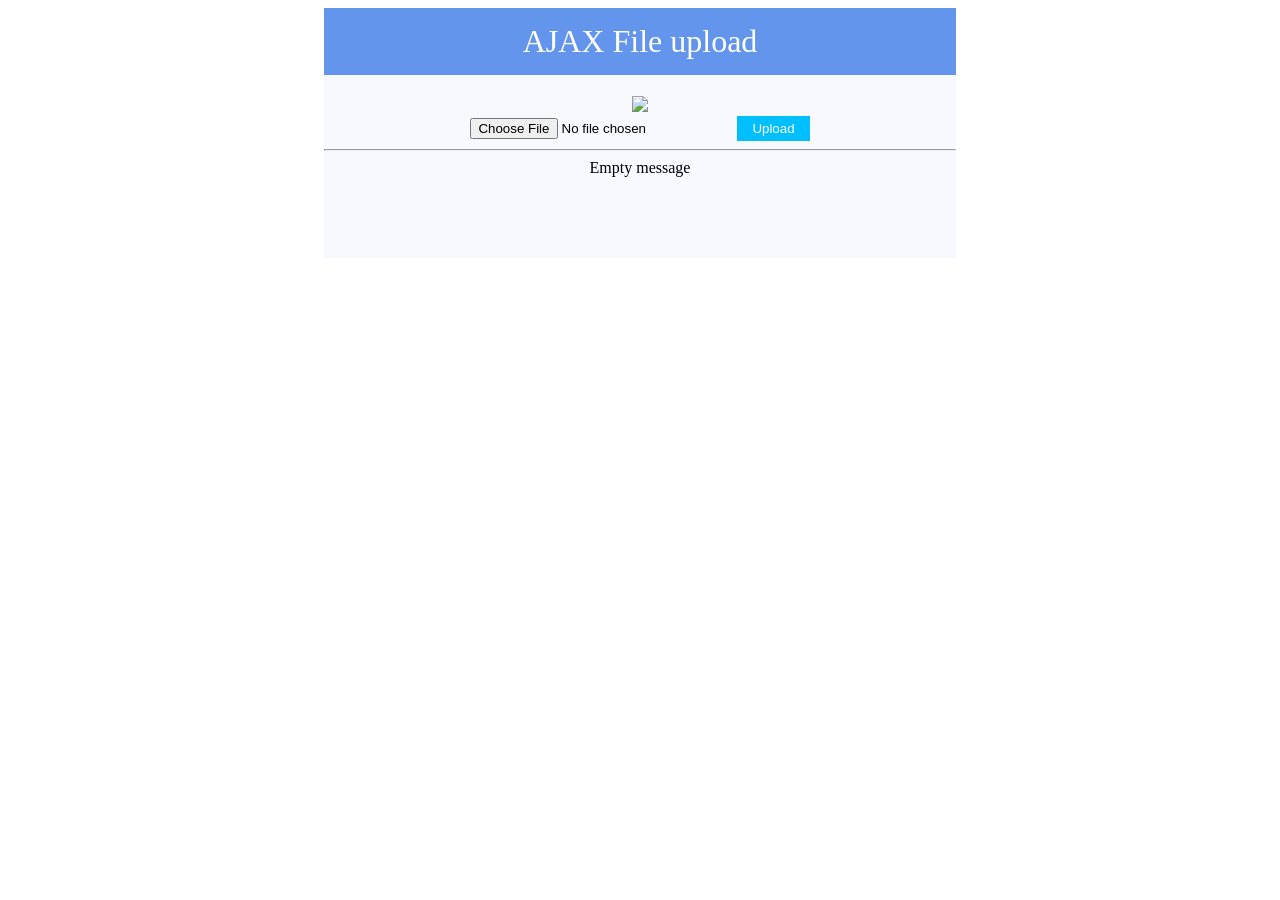
==== modules/web/site/src/main/resources/agartha/demo/index.html @ a9b38124 "Get/Set an image in database with controller" ====
<!DOCTYPE html>
<html lang="en">
<head>
    <meta charset="UTF-8">
    <title>Title</title>
    <style>

        /* Container */
        .container{ margin: 0 auto; border: 0px solid black; width: 50%; height: 250px; border-radius: 3px; background-color: ghostwhite; text-align: center; }
        .container h1{ background-color: cornflowerblue; color: white; font-weight: normal; margin-top: 0px; padding: 15px 5px; text-align: center; }
        /* file */
        #file{ border: 2px solid gray; border-radius: 3px; color: black; padding: 10px 5px; }
        /* Button */
        .button{ border: 0px; background-color: deepskyblue; color: white; padding: 5px 15px; margin-left: 10px; }
    </style>

    <script type="text/javascript" src="//unpkg.com/jquery@3.2.1/dist/jquery.js"></script>
    <script>
        $(document).ready(function (e) {
            $("#uploadForm").on('submit', function (e) {
                $("#message").html("SHIT STARTED");
                e.preventDefault();

                $.ajax({
                    url: "http://localhost:5555/v1/image/123",
                    type: "POST",
                    data: new FormData(this),
                    contentType: false,
                    cache: false,
                    processData: false,
                    success: function (data){
                        $("#message").html("DONE");
                    }
                });
            });
        });

    </script>
</head>
<body>

<div class="container">
    <h1>AJAX File upload</h1>

    <form id="uploadForm" method="post" action="" enctype="multipart/form-data">
        <div>
            <img src="http://localhost:5555/v1/image/123"/>
        </div>
        <div>
            <input type="file" name="file" />
            <input type="submit" class="button" value="Upload" />
        </div>
    </form>
    <hr/>
    <div id="message">Empty message</div>
</div>

</body>
</html>
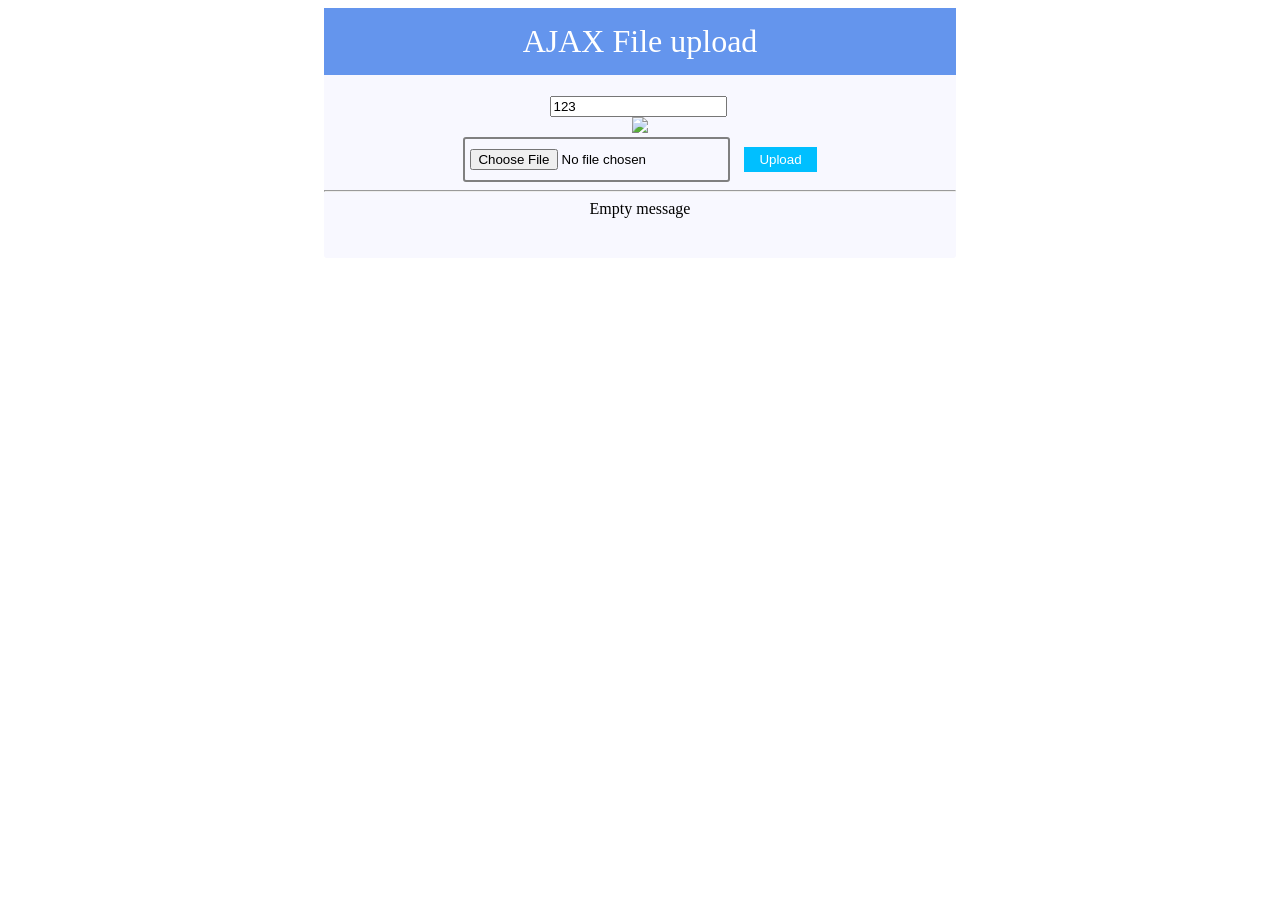
==== commit 5e0dac9a: "Minor fix" ====
--- a/modules/web/site/src/main/resources/agartha/demo/index.html
+++ b/modules/web/site/src/main/resources/agartha/demo/index.html
@@ -19,10 +19,11 @@
         $(document).ready(function (e) {
             $("#uploadForm").on('submit', function (e) {
                 $("#message").html("SHIT STARTED");
+                var id = $("#imageId").val();
                 e.preventDefault();
 
                 $.ajax({
-                    url: "http://localhost:5555/v1/image/123",
+                    url: "http://localhost:5555/v1/image/" + id,
                     type: "POST",
                     data: new FormData(this),
                     contentType: false,
@@ -44,10 +45,11 @@
 
     <form id="uploadForm" method="post" action="" enctype="multipart/form-data">
         <div>
+            <input id="imageId" type="text" value="123" />&nbsp;<br/>
             <img src="http://localhost:5555/v1/image/123"/>
         </div>
         <div>
-            <input type="file" name="file" />
+            <input id="file" type="file" name="file" />
             <input type="submit" class="button" value="Upload" />
         </div>
     </form>
